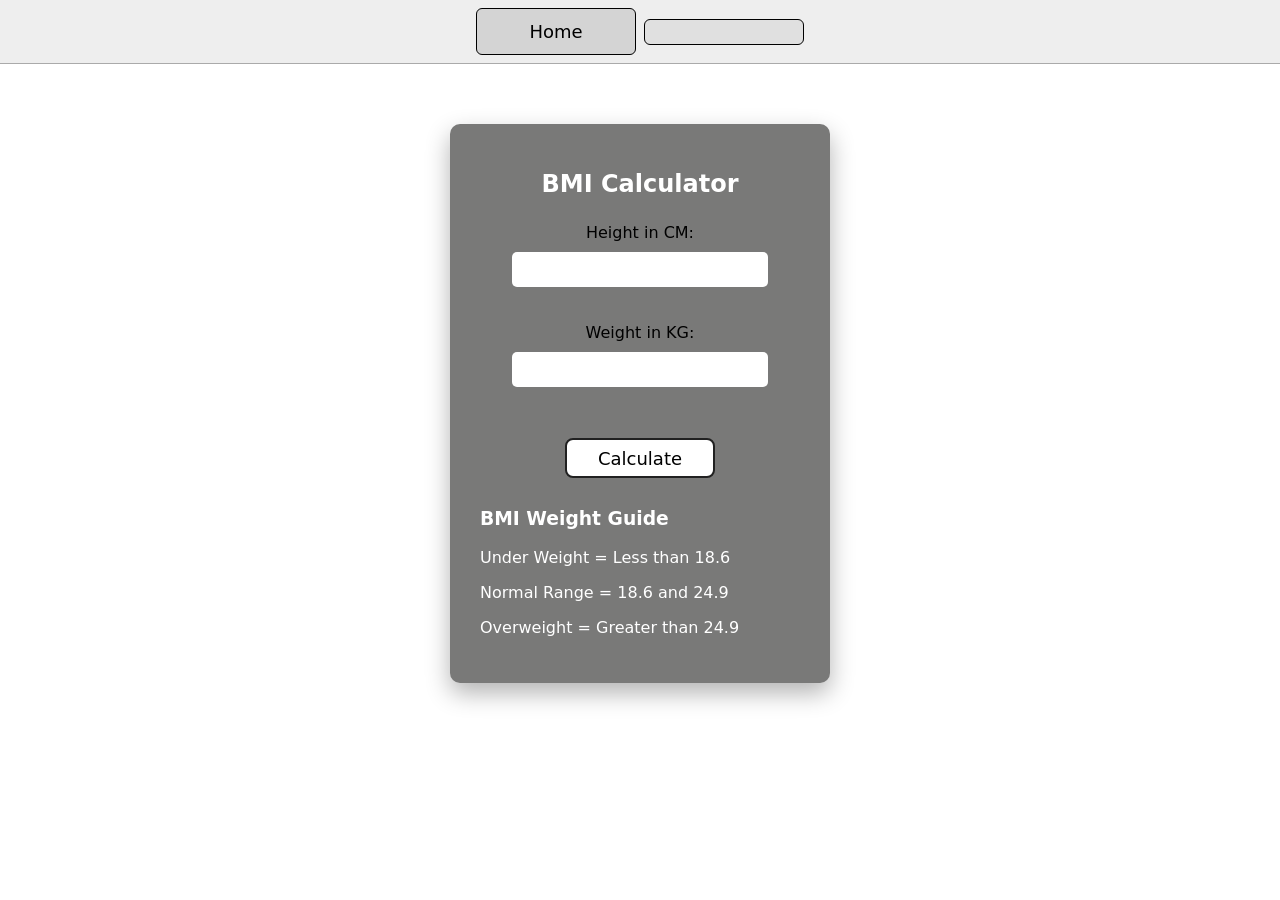
==== 2-BMICalculator/index.html @ ae3fd782 "Added BMI calculator project" ====
<!DOCTYPE html>
<html lang="en">
  <head>
    <meta charset="UTF-8" />
    <meta name="viewport" content="width=device-width, initial-scale=1.0" />
    <meta http-equiv="X-UA-Compatible" content="ie=edge" />
    <link rel="stylesheet" href="style.css" />
    <link rel="stylesheet" href="../styles.css" />
    <title>BMI Calculator</title>
  </head>
  <body>
    <nav>
      <a href="/" aria-current="page">Home</a>
      <a target="_blank" rel="noopener noreferrer" href="https://www.youtube.com/@chaiaurcode"></a>
    </nav>
    <div class="container">
      <h1>BMI Calculator</h1>
      <form>
        <p><label>Height in CM: </label><input type="number" id="height" /></p>
        <p><label>Weight in KG: </label><input type="number" id="weight" /></p>
        <button>Calculate</button>
        <div id="results"></div>
        <div id="weight-guide">
          <h3>BMI Weight Guide</h3>
          <p>Under Weight = Less than 18.6</p>
          <p>Normal Range = 18.6 and 24.9</p>
          <p>Overweight = Greater than 24.9</p>
        </div>
      </form>
    </div>
    <script src="script.js"></script>
  </body>
  
</html>
---- 2-BMICalculator/style.css ----
* {
  box-sizing: border-box;
  font-family: system-ui, sans-serif;
}

body {
  margin: 0;
  background-color: #212121;
}

/* NAVBAR */

nav {
  display: flex;
  justify-content: center;
  gap: 20px;
  padding: 10px;
  background-color: #eee;
  border-bottom: 1px solid #aaa;
}

nav a {
  min-width: 150px;
  padding: 10px;
  border-radius: 6px;
  border: 1px solid #000;
  text-align: center;
  text-decoration: none;
  color: #000;
  background-color: #e0e0e0;
  font-size: 18px;
}

/* MAIN CONTAINER */

.container {
  width: 380px;
  background-color: #797978;
  padding: 30px;
  border-radius: 10px;
  margin: 60px auto;
  text-align: center;
  box-shadow: 0 10px 25px rgba(0,0,0,0.3);
}

/* HEADING */

h1 {
  margin-bottom: 25px;
  color: white;
}

/* INPUT */

#height,
#weight {
  width: 80%;
  height: 35px;
  margin: 10px 0 20px 0;
  border-radius: 5px;
  border: none;
  padding: 5px;
  font-size: 16px;
}

/* BUTTON */

button {
  width: 150px;
  height: 40px;
  margin-top: 15px;
  background-color: white;
  border-radius: 8px;
  border: 2px solid #212121;
  font-size: 18px;
  cursor: pointer;
}

button:hover {
  background-color: #212121;
  color: white;
}

/* RESULT */

#results {
  font-size: 36px;
  margin-top: 25px;
  color: #f1f1f1;
}

/* GUIDE */

#weight-guide {
  margin-top: 30px;
  text-align: left;
  color: #fff;
}
---- styles.css ----
* {
  box-sizing: border-box;
}

body {
  margin: 0;
  font-family: system-ui, sans-serif;
  color: black;
  background-color: white;
}

nav {
  display: flex;
  flex-wrap: wrap;
  align-items: center;
  justify-content: center;
  padding: 0.5rem;
  gap: 0.5rem;
  border-bottom: solid 1px #aaa;
  background-color: #eee;
}

nav a {
  display: inline-block;
  min-width: 160px;
  padding: 12px 20px;
  border-radius: 6px;
  border: 1px solid #000;
  text-align: center;
  text-decoration: none;
  color: #000;
  background-color: #e0e0e0;
  font-size: 18px;
}

nav a:hover {
  background-color: #d5d5d5;
}

nav a[aria-current='page'] {
  color: #000;
  background-color: #d4d4d4;
}


main {
  padding: 1rem;
}

h1 {
  font-weight: bold;
  font-size: 1.5rem;
}

.projects {
  display: flex;
  flex-direction: column;
}

.project-link {
  background-color: #fff;
  padding: 10px 30px;
  border-radius: 8px;
  color: #212121;
  text-decoration: none;
  border: 2px solid #212121;
  margin-top: 5px;
}
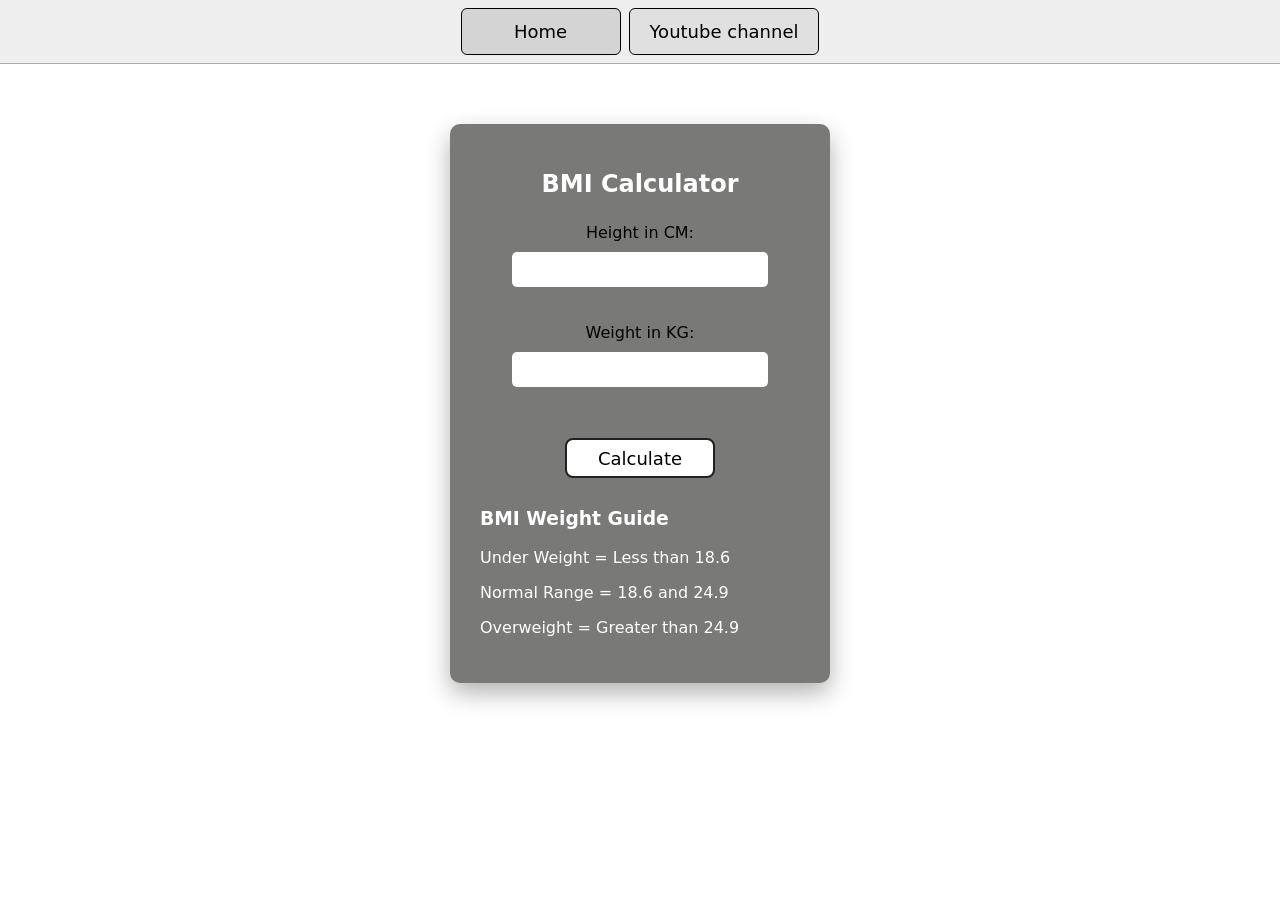
==== commit 08673ab3: "Added Digital Clock project" ====
--- a/2-BMICalculator/index.html
+++ b/2-BMICalculator/index.html
@@ -11,7 +11,7 @@
   <body>
     <nav>
       <a href="/" aria-current="page">Home</a>
-      <a target="_blank" rel="noopener noreferrer" href="https://www.youtube.com/@chaiaurcode"></a>
+      <a target="_blank" rel="noopener noreferrer" href="https://www.youtube.com/@chaiaurcode">Youtube channel</a>
     </nav>
     <div class="container">
       <h1>BMI Calculator</h1>
